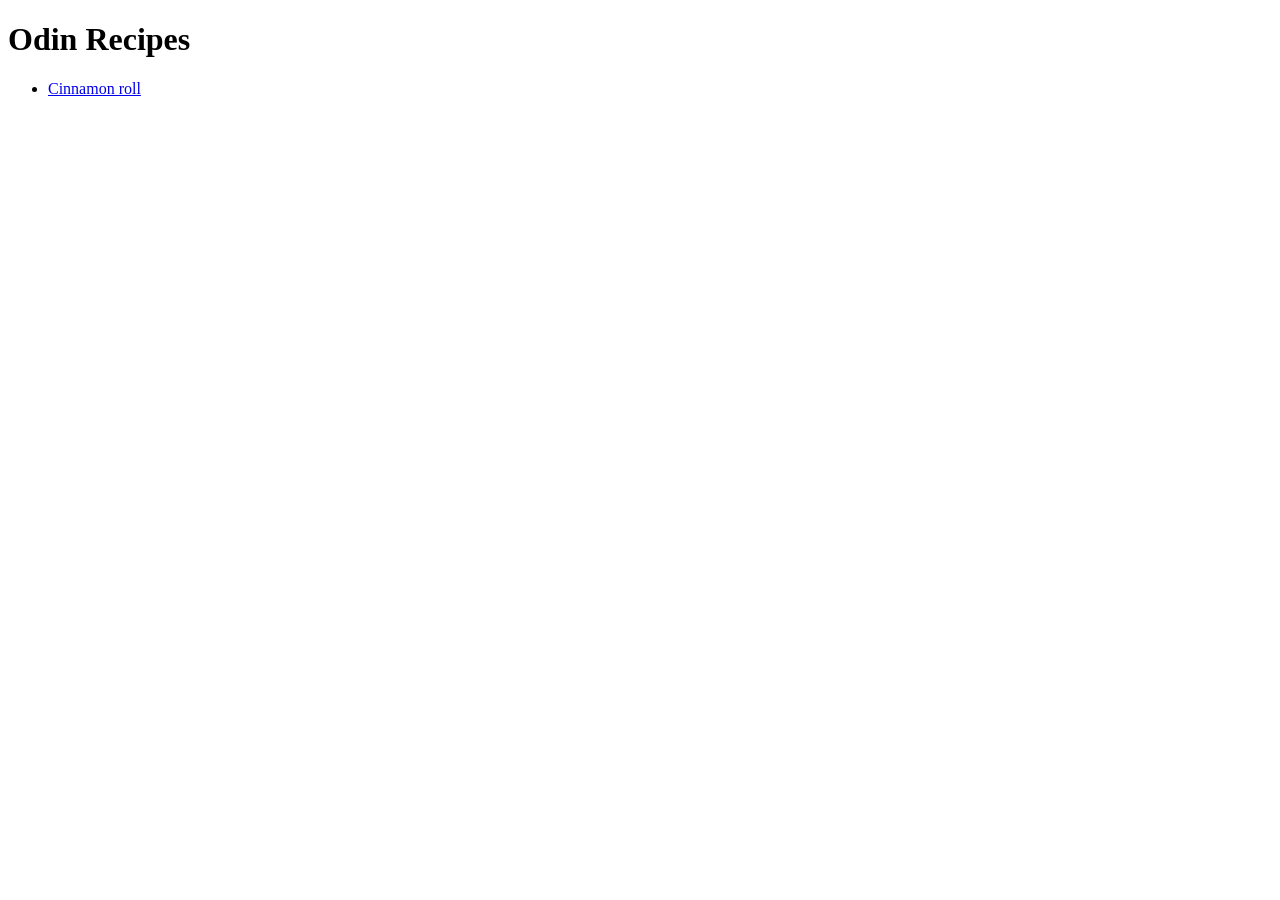
==== index.html @ 334c2a9f "added image and recipe" ====
<!DOCTYPE html>
<html lang="en">
<head>
    <meta charset="UTF-8">
    <meta name="viewport" content="width=device-width, initial-scale=1.0">
    <title>Recipe</title>
</head>
<body>
    <h1>Odin Recipes</h1>
    <ul>
        <li><a href="./recipes/cinnamonroll.html">Cinnamon roll</a></li>
    </ul>
</body>
</html>
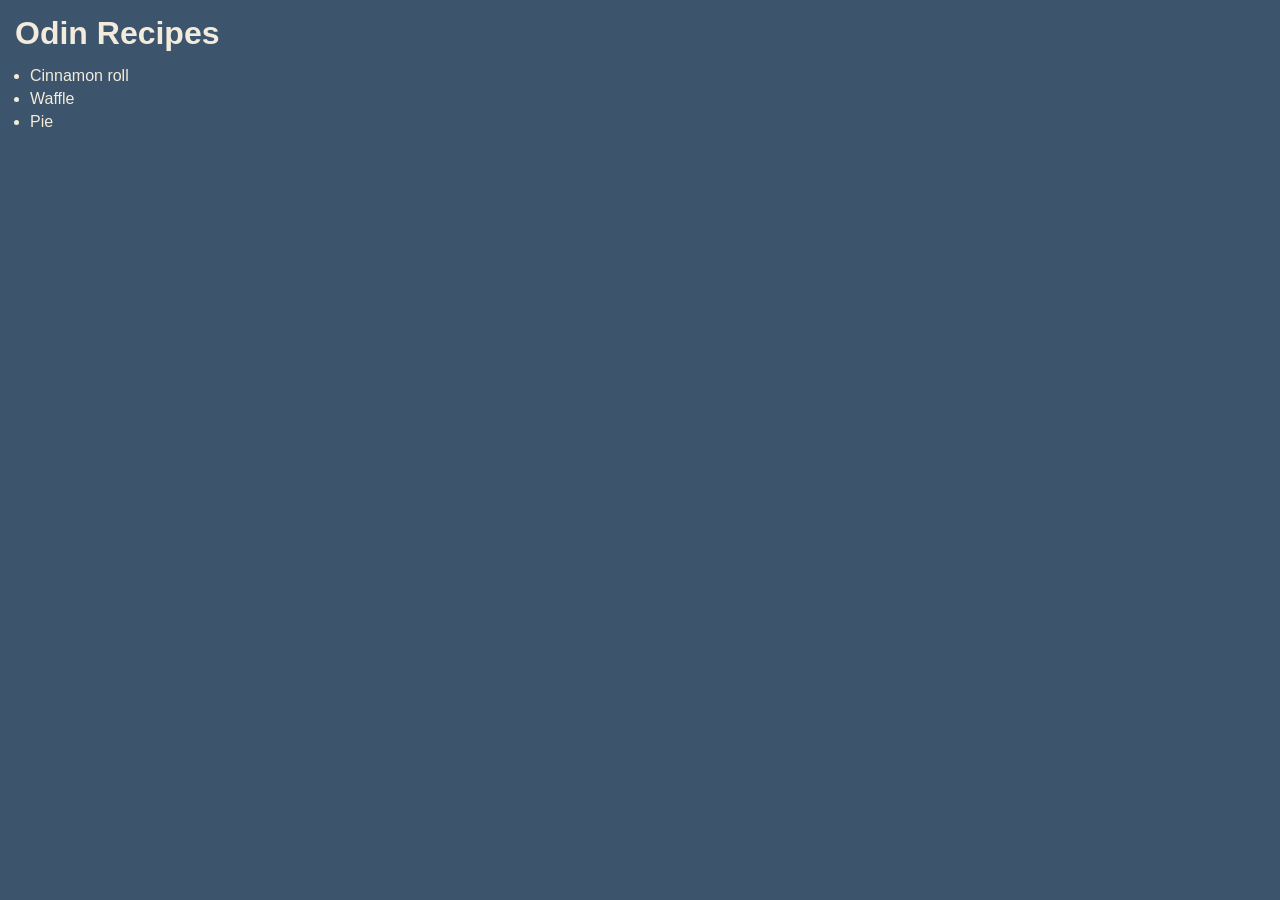
==== commit 72530eef: "finished recipe webpage" ====
--- a/index.html
+++ b/index.html
@@ -3,12 +3,17 @@
 <head>
     <meta charset="UTF-8">
     <meta name="viewport" content="width=device-width, initial-scale=1.0">
+    <link rel="stylesheet" href="style.css">
     <title>Recipe</title>
 </head>
 <body>
     <h1>Odin Recipes</h1>
-    <ul>
-        <li><a href="./recipes/cinnamonroll.html">Cinnamon roll</a></li>
-    </ul>
+    <div class="recipes">
+        <ul>
+            <li><a href="./recipes/cinnamonroll.html">Cinnamon roll</a></li>
+            <li><a href="./recipes/waffle.html">Waffle</a></li>
+            <li><a href="./recipes/pie.html">Pie</a></li>
+        </ul>
+    </div>
 </body>
 </html>
--- a/style.css
+++ b/style.css
@@ -0,0 +1,62 @@
+* {
+    margin: 0px;
+    padding: 0px;
+    box-sizing: border-box;
+    background-color: #3d556c;
+    color: #F3EBDB;
+    font-family: Arial, Helvetica, sans-serifp;
+}
+h1 {
+    margin: 15px;
+}
+
+a {
+    text-decoration: none;
+}
+
+ul {
+    display: grid;
+    gap: 5px;
+}
+
+.recipes {
+    margin-left: 30px;
+}
+
+img {
+    width: 200px;
+    height: auto;
+    margin: auto;
+    display: grid;
+    border: 10px solid #F3EBDB;
+    background-color:#F3EBDB;
+}
+
+.hm-bttn {
+    display: grid;
+    padding: 15px;
+    font-weight: bold;
+}
+
+.description {
+    padding-left: 15px;
+    margin: 40px 0px;
+}
+
+.description p {
+    padding-left: 13px;
+}
+
+.description ul, .description ol {
+    padding-left: 25px;
+    display: grid;
+    gap: 5px;
+}
+
+.description h2 {
+    padding: 8px;
+}
+
+.cinnamonroll {
+    height: 200px;
+}
